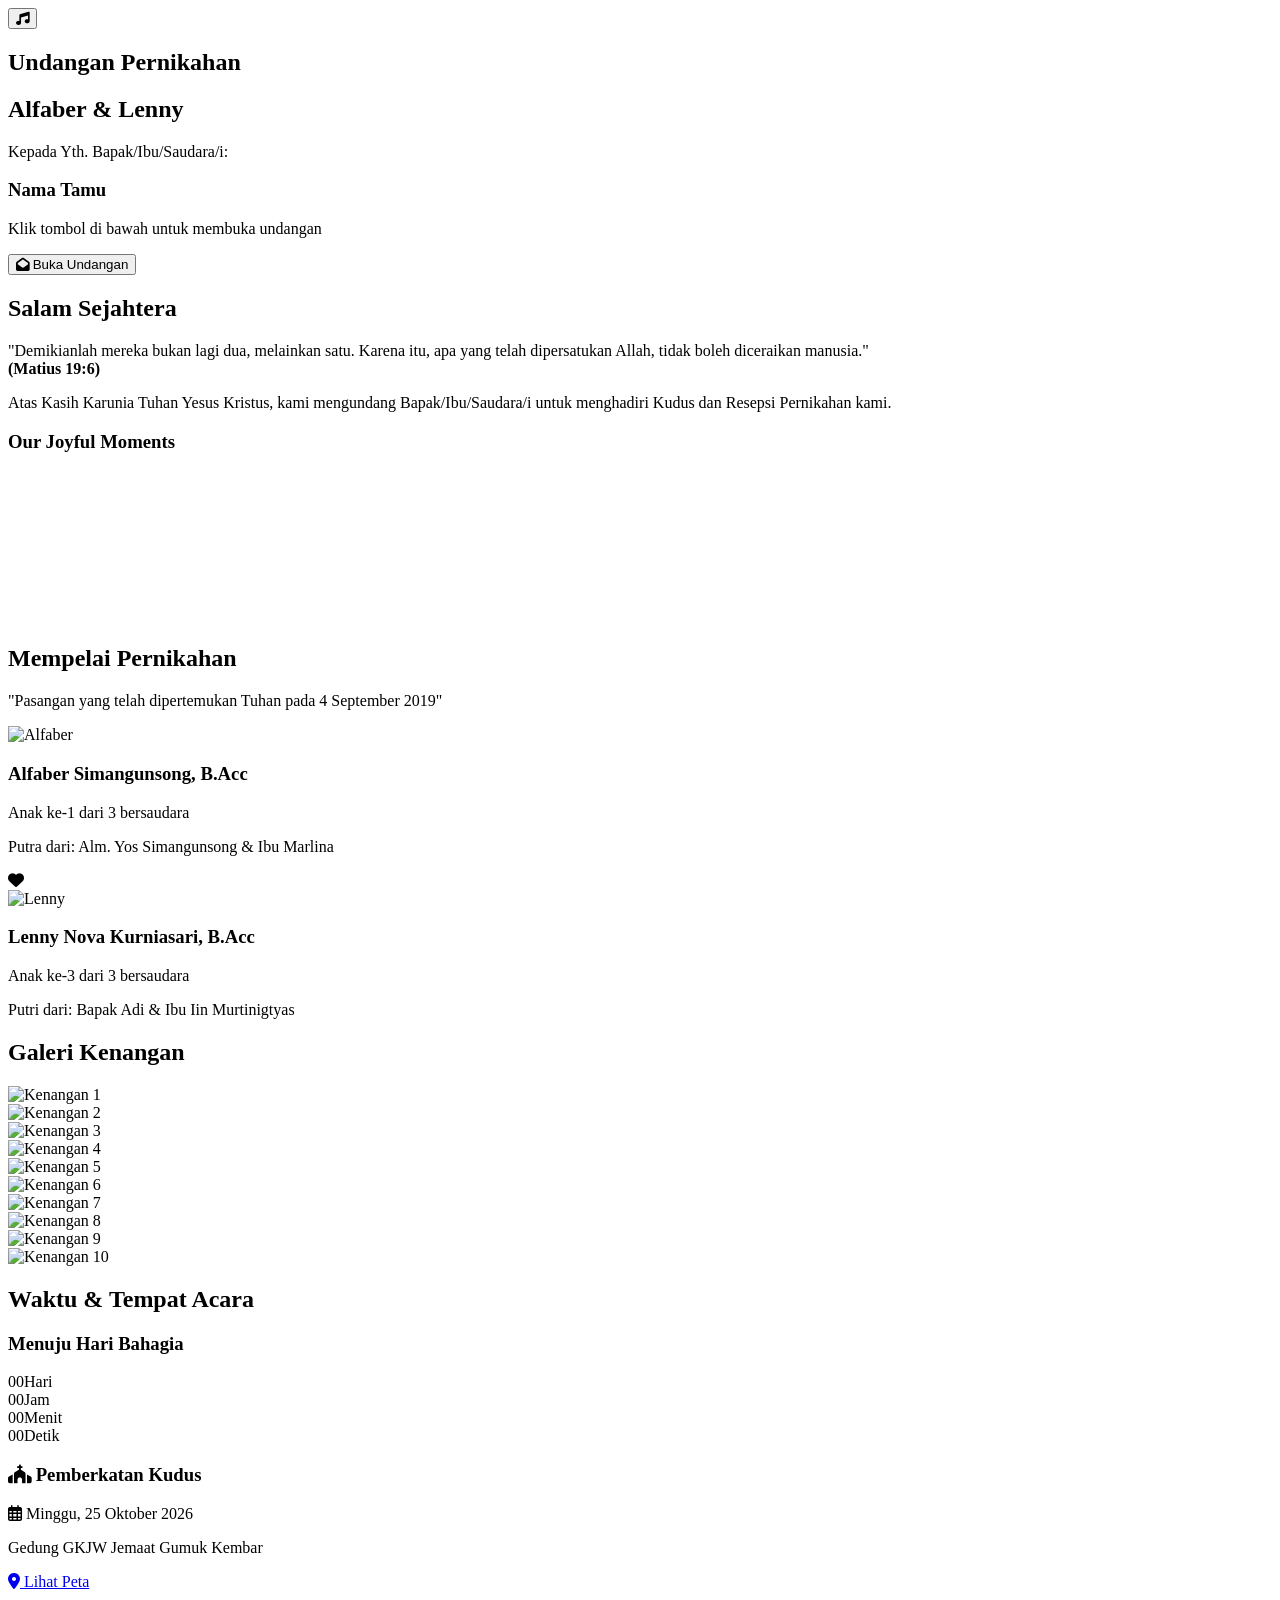
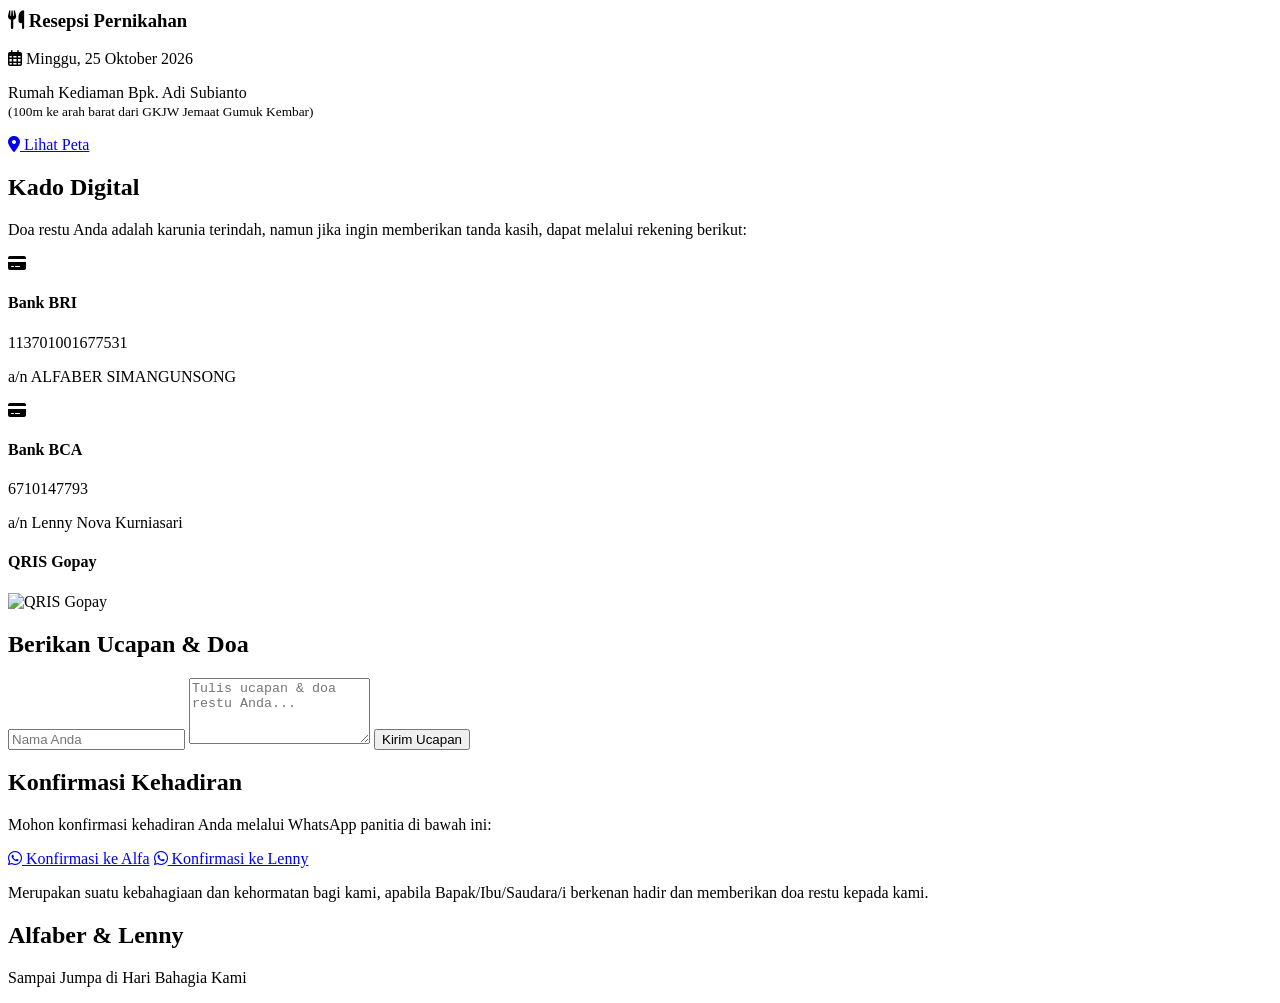
==== undangan-pernikahan/index.html @ e11d76fe "Add wedding invitation HTML structure This commit adds a complete HTML structure for a wedding invit" ====
<!DOCTYPE html>
<html lang="id">
<head>
    <meta charset="UTF-8">
    <meta name="viewport" content="width=device-width, initial-scale=1.0">
    <title>Undangan Pernikahan Alfaber & Lenny</title>
    <link rel="stylesheet" href="style.css">
    <link href="https://fonts.googleapis.com/css2?family=Great+Vibes&family=Montserrat:wght@300;400;600&display=swap" rel="stylesheet">
    <link rel="stylesheet" href="https://cdnjs.cloudflare.com/ajax/libs/font-awesome/6.4.0/css/all.min.css">
</head>
<body>

    <div class="leaves-container" id="leaves"></div>

    <audio id="bg-music" loop>
        <source src="assets/audio/background-music.mp3" type="audio/mp3">
    </audio>
    <button id="music-ctrl" class="music-btn hidden"><i class="fas fa-music"></i></button>

    <section id="cover" class="hero-section">
        <div class="cover-content">
            <h2 class="fade-in">Undangan Pernikahan</h2>
            <h1 class="bride-groom">Alfaber & Lenny</h1>
            <div class="guest-box fade-in">
                <p>Kepada Yth. Bapak/Ibu/Saudara/i:</p>
                <h3 id="guest-name">Nama Tamu</h3>
            </div>
            <p class="instruction">Klik tombol di bawah untuk membuka undangan</p>
            <button id="btn-open" class="btn-primary animate-bounce"><i class="fas fa-envelope-open"></i> Buka Undangan</button>
        </div>
    </section>

    <main id="main-content" class="hidden">

        <section class="content-section text-center">
            <div class="card">
                <h2 class="section-title">Salam Sejahtera</h2>
                <p class="quote">
                    "Demikianlah mereka bukan lagi dua, melainkan satu. Karena itu, apa yang telah dipersatukan Allah, tidak boleh diceraikan manusia." <br><strong>(Matius 19:6)</strong>
                </p>
                <p class="intro-text">
                    Atas Kasih Karunia Tuhan Yesus Kristus, kami mengundang Bapak/Ibu/Saudara/i untuk menghadiri Kudus dan Resepsi Pernikahan kami.
                </p>
                
                <div class="video-container">
                    <h3 class="video-title">Our Joyful Moments</h3>
                    <iframe src="https://www.youtube.com/embed/MOHON_ISI_ID_VIDEO_DISINI" title="YouTube video player" frameborder="0" allow="accelerometer; autoplay; clipboard-write; encrypted-media; gyroscope; picture-in-picture" allowfullscreen></iframe>
                </div>
            </div>
        </section>

        <section class="content-section">
            <h2 class="section-title text-center">Mempelai Pernikahan</h2>
            <p class="sub-title text-center">"Pasangan yang telah dipertemukan Tuhan pada 4 September 2019"</p>
            
            <div class="couple-container">
                <div class="profile-card content-left">
                    <img src="assets/images/profil-pria.jpg" alt="Alfaber" class="profile-img">
                    <h3>Alfaber Simangunsong, B.Acc</h3>
                    <p class="child-of">Anak ke-1 dari 3 bersaudara</p>
                    <p class="parents">Putra dari: Alm. Yos Simangunsong & Ibu Marlina</p>
                </div>

                <div class="heart-separator"><i class="fas fa-heart animate-pulse"></i></div>

                <div class="profile-card content-right">
                    <img src="assets/images/profil-wanita.jpg" alt="Lenny" class="profile-img">
                    <h3>Lenny Nova Kurniasari, B.Acc</h3>
                    <p class="child-of">Anak ke-3 dari 3 bersaudara</p>
                    <p class="parents">Putri dari: Bapak Adi & Ibu Iin Murtinigtyas</p>
                </div>
            </div>
        </section>

        <section class="content-section text-center">
            <h2 class="section-title">Galeri Kenangan</h2>
            <div class="slider-container">
                <div class="slide fade"><img src="assets/images/foto1.jpg" alt="Kenangan 1"></div>
                <div class="slide fade"><img src="assets/images/foto2.jpg" alt="Kenangan 2"></div>
                <div class="slide fade"><img src="assets/images/foto3.jpg" alt="Kenangan 3"></div>
                <div class="slide fade"><img src="assets/images/foto4.jpg" alt="Kenangan 4"></div>
                <div class="slide fade"><img src="assets/images/foto5.jpg" alt="Kenangan 5"></div>
                <div class="slide fade"><img src="assets/images/foto6.jpg" alt="Kenangan 6"></div>
                <div class="slide fade"><img src="assets/images/foto7.jpg" alt="Kenangan 7"></div>
                <div class="slide fade"><img src="assets/images/foto8.jpg" alt="Kenangan 8"></div>
                <div class="slide fade"><img src="assets/images/foto9.jpg" alt="Kenangan 9"></div>
                <div class="slide fade"><img src="assets/images/foto10.jpg" alt="Kenangan 10"></div>
            </div>
        </section>

        <section class="content-section">
            <h2 class="section-title text-center">Waktu & Tempat Acara</h2>
            
            <div class="countdown-box">
                <h3>Menuju Hari Bahagia</h3>
                <div id="countdown">
                    <div><span id="days">00</span>Hari</div>
                    <div><span id="hours">00</span>Jam</div>
                    <div><span id="minutes">00</span>Menit</div>
                    <div><span id="seconds">00</span>Detik</div>
                </div>
            </div>

            <div class="event-grid">
                <div class="event-card">
                    <h3><i class="fas fa-church"></i> Pemberkatan Kudus</h3>
                    <p class="date"><i class="far fa-calendar-alt"></i> Minggu, 25 Oktober 2026</p>
                    <p class="place">Gedung GKJW Jemaat Gumuk Kembar</p>
                    <a href="https://maps.app.goo.gl/ziMhmNVpPiELZGuu8" target="_blank" class="btn-secondary"><i class="fas fa-map-marker-alt"></i> Lihat Peta</a>
                </div>

                <div class="event-card">
                    <h3><i class="fas fa-utensils"></i> Resepsi Pernikahan</h3>
                    <p class="date"><i class="far fa-calendar-alt"></i> Minggu, 25 Oktober 2026</p>
                    <p class="place">Rumah Kediaman Bpk. Adi Subianto<br><small>(100m ke arah barat dari GKJW Jemaat Gumuk Kembar)</small></p>
                    <a href="https://maps.app.goo.gl/ziMhmNVpPiELZGuu8halaman9data" target="_blank" class="btn-secondary"><i class="fas fa-map-marker-alt"></i> Lihat Peta</a>
                </div>
            </div>
        </section>

        <section class="content-section text-center">
            <div class="card">
                <h2 class="section-title">Kado Digital</h2>
                <p>Doa restu Anda adalah karunia terindah, namun jika ingin memberikan tanda kasih, dapat melalui rekening berikut:</p>
                
                <div class="bank-grid">
                    <div class="bank-card">
                        <i class="fas fa-credit-card bank-logo"></i>
                        <h4>Bank BRI</h4>
                        <p class="acc-number">113701001677531</p>
                        <p class="acc-name">a/n ALFABER SIMANGUNSONG</p>
                    </div>
                    <div class="bank-card">
                        <i class="fas fa-credit-card bank-logo"></i>
                        <h4>Bank BCA</h4>
                        <p class="acc-number">6710147793</p>
                        <p class="acc-name">a/n Lenny Nova Kurniasari</p>
                    </div>
                </div>

                <div class="qris-box">
                    <h4>QRIS Gopay</h4>
                    <img src="assets/images/qris-gopay.jpg" alt="QRIS Gopay" class="qris-img">
                </div>
            </div>
        </section>

        <section class="content-section">
            <div class="card">
                <h2 class="section-title text-center">Berikan Ucapan & Doa</h2>
                <form id="wish-form">
                    <input type="text" id="wish-name" placeholder="Nama Anda" required>
                    <textarea id="wish-text" rows="4" placeholder="Tulis ucapan & doa restu Anda..." required></textarea>
                    <button type="submit" class="btn-primary">Kirim Ucapan</button>
                </form>
                
                <div class="wishes-display" id="wishes-container">
                    </div>
            </div>
        </section>

        <section class="content-section text-center">
            <div class="card RSVP-box">
                <h2 class="section-title">Konfirmasi Kehadiran</h2>
                <p>Mohon konfirmasi kehadiran Anda melalui WhatsApp panitia di bawah ini:</p>
                <div class="rsvp-buttons">
                    <a href="https://wa.me/6281246211461?text=Halo%20Alfa,%20Saya%20akan%20hadir%20di%20pernikahan%20kalian." target="_blank" class="btn-wa"><i class="fab fa-whatsapp"></i> Konfirmasi ke Alfa</a>
                    <a href="https://wa.me/6285859866900?text=Halo%20Lenny,%20Saya%20akan%20hadir%20di%20pernikahan%20kalian." target="_blank" class="btn-wa"><i class="fab fa-whatsapp"></i> Konfirmasi ke Lenny</a>
                </div>
            </div>
        </section>

        <section class="content-section text-center closing-section">
            <p class="thank-you">Merupakan suatu kebahagiaan dan kehormatan bagi kami, apabila Bapak/Ibu/Saudara/i berkenan hadir dan memberikan doa restu kepada kami.</p>
            <h2 class="bride-groom">Alfaber & Lenny</h2>
            <p class="end-quote">Sampai Jumpa di Hari Bahagia Kami</p>
        </section>

    </main>

    <script src="script.js"></script>
</body>
</html>
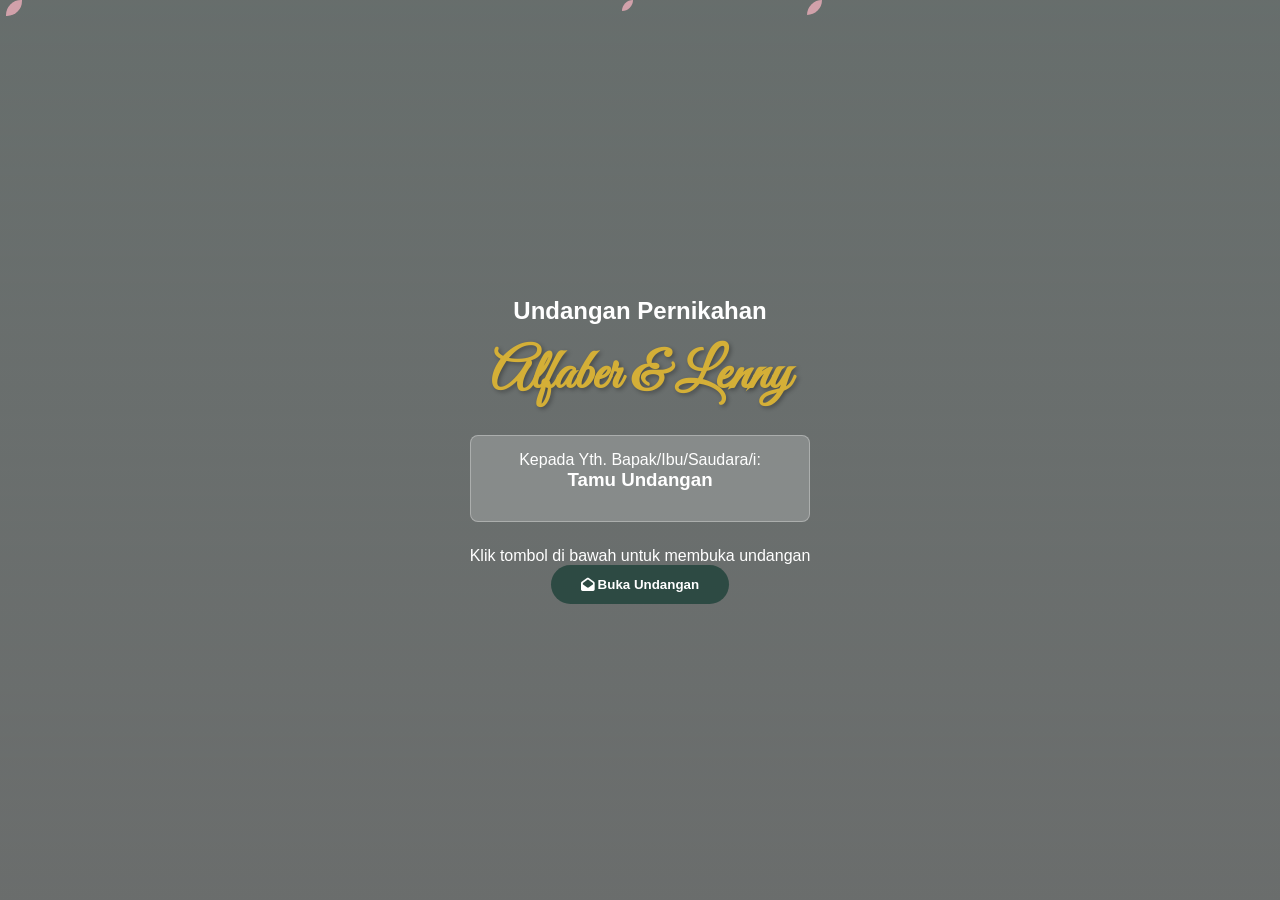
==== commit 735163e4: "Update YouTube video link in index.html" ====
--- a/undangan-pernikahan/index.html
+++ b/undangan-pernikahan/index.html
@@ -44,7 +44,7 @@
                 
                 <div class="video-container">
                     <h3 class="video-title">Our Joyful Moments</h3>
-                    <iframe src="https://www.youtube.com/embed/MOHON_ISI_ID_VIDEO_DISINI" title="YouTube video player" frameborder="0" allow="accelerometer; autoplay; clipboard-write; encrypted-media; gyroscope; picture-in-picture" allowfullscreen></iframe>
+                    <iframe src="https://www.youtube.com/embed/https://youtu.be/S1uWHjhluTI?si=puVnrjdZpgFcsPIb" title="YouTube video player" frameborder="0" allow="accelerometer; autoplay; clipboard-write; encrypted-media; gyroscope; picture-in-picture" allowfullscreen></iframe>
                 </div>
             </div>
         </section>
--- a/undangan-pernikahan/style.css
+++ b/undangan-pernikahan/style.css
@@ -0,0 +1,365 @@
+/* --- Aturan Dasar & Tema Warna Forest/Nature Teduh --- */
+:root {
+    --primary-color: #2d4a43; /* Hijau pohon teduh murni */
+    --secondary-color: #8fa89b; /* Hijau sage muda halus */
+    --accent-color: #d4af37; /* Emas elegan untuk aksen tekstual */
+    --text-color: #333333;
+    --light-bg: rgba(255, 255, 255, 0.9);
+}
+
+* {
+    margin: 0;
+    padding: 0;
+    box-sizing: border-box;
+}
+
+body {
+    font-family: 'Montserrat', sans-serif;
+    color: var(--text-color);
+    background: linear-gradient(rgba(45, 74, 67, 0.4), rgba(45, 74, 67, 0.2)), 
+                url('https://images.unsplash.com/photo-1502082553048-f009c37129b9?q=80&w=1920') no-repeat center center fixed;
+    background-size: cover;
+    overflow-x: hidden;
+}
+
+/* --- Efek Kelopak Bunga Berjatuhan --- */
+.leaves-container {
+    position: fixed;
+    top: 0;
+    left: 0;
+    width: 100%;
+    height: 100%;
+    pointer-events: none;
+    z-index: 999;
+}
+
+.leaf {
+    position: absolute;
+    width: 15px;
+    height: 15px;
+    background: #ffb7c5; /* Pink soft rose petal / bisa diganti hijau daun muda lembut */
+    border-radius: 15px 0 15px 0;
+    animation: fall linear infinite;
+    opacity: 0.7;
+}
+
+@keyframes fall {
+    0% {
+        transform: translateY(-20px) rotate(0deg);
+        opacity: 0;
+    }
+    10% { opacity: 0.8; }
+    90% { opacity: 0.8; }
+    100% {
+        transform: translateY(105vh) rotate(360deg) translateX(100px);
+        opacity: 0;
+    }
+}
+
+/* --- Komponen Umum & Tipografi --- */
+.text-center { text-align: center; }
+.hidden { display: none !important; }
+
+h1, h2, h3 {
+    margin-bottom: 15px;
+}
+
+.bride-groom {
+    font-family: 'Great Vibes', cursive;
+    font-size: 3.5rem;
+    color: var(--accent-color);
+    text-shadow: 2px 2px 4px rgba(0,0,0,0.3);
+}
+
+.section-title {
+    font-family: 'Great Vibes', cursive;
+    font-size: 3rem;
+    color: var(--primary-color);
+}
+
+.card {
+    background: var(--light-bg);
+    padding: 30px;
+    border-radius: 15px;
+    box-shadow: 0 8px 32px rgba(0, 0, 0, 0.15);
+    margin-bottom: 30px;
+    backdrop-filter: blur(4px);
+}
+
+/* --- Halaman Cover --- */
+.hero-section {
+    height: 100vh;
+    display: flex;
+    justify-content: center;
+    align-items: center;
+    text-align: center;
+    background: linear-gradient(rgba(0,0,0,0.4), rgba(0,0,0,0.5)),
+                url('https://images.unsplash.com/photo-1448375240586-882707db888b?q=80&w=1920') no-repeat center center;
+    background-size: cover;
+    color: #fff;
+    padding: 20px;
+}
+
+.guest-box {
+    background: rgba(255, 255, 255, 0.2);
+    padding: 15px 25px;
+    border-radius: 8px;
+    margin: 25px auto;
+    max-width: 400px;
+    border: 1px solid rgba(255,255,255,0.3);
+}
+
+/* --- Animasi Tombol & Teks --- */
+.btn-primary, .btn-secondary, .btn-wa {
+    padding: 12px 30px;
+    font-weight: 600;
+    border: none;
+    border-radius: 25px;
+    cursor: pointer;
+    transition: all 0.3s ease;
+    text-decoration: none;
+    display: inline-block;
+}
+
+.btn-primary {
+    background: var(--primary-color);
+    color: white;
+}
+
+.btn-primary:hover {
+    background: #1b302b;
+    transform: scale(1.05);
+}
+
+.btn-secondary {
+    background: var(--accent-color);
+    color: #fff;
+    margin-top: 10px;
+}
+
+.btn-wa {
+    background: #25D366;
+    color: white;
+    margin: 5px;
+}
+
+@keyframes bounce {
+    0%, 100% { transform: translateY(0); }
+    50% { transform: translateY(-10px); }
+}
+.animate-bounce { animation: bounce 2s infinite; }
+
+/* --- Konten Undangan --- */
+#main-content {
+    max-width: 800px;
+    margin: 0 auto;
+    padding: 20px;
+}
+
+.content-section {
+    margin: 60px 0;
+    animation: fadeInUp 1s ease;
+}
+
+/* Profile Mempelaia */
+.couple-container {
+    display: flex;
+    justify-content: space-around;
+    align-items: center;
+    flex-wrap: wrap;
+    background: var(--light-bg);
+    padding: 30px;
+    border-radius: 15px;
+}
+
+.profile-card {
+    text-align: center;
+    flex: 1;
+    min-width: 250px;
+    padding: 20px;
+}
+
+.profile-img {
+    width: 150px;
+    height: 150px;
+    border-radius: 50%;
+    object-fit: cover;
+    border: 4px solid var(--secondary-color);
+    margin-bottom: 15px;
+}
+
+.heart-separator {
+    font-size: 2rem;
+    color: #e28743;
+    padding: 20px;
+}
+
+/* Video Container */
+.video-container {
+    margin-top: 25px;
+    position: relative;
+    padding-bottom: 56.25%;
+    height: 0;
+}
+.video-container iframe {
+    position: absolute;
+    top: 0;
+    left: 0;
+    width: 100%;
+    height: 100%;
+    border-radius: 10px;
+}
+
+/* --- Slideshow Foto Efek Fade --- */
+.slider-container {
+    max-width: 100%;
+    position: relative;
+    height: 400px;
+    border-radius: 15px;
+    overflow: hidden;
+    box-shadow: 0 4px 15px rgba(0,0,0,0.2);
+}
+
+.slide {
+    display: none;
+    width: 100%;
+    height: 100%;
+}
+
+.slide img {
+    width: 100%;
+    height: 100%;
+    object-fit: cover;
+}
+
+.fade {
+    animation: fadeEffect 1.5s ease-in-out;
+}
+
+@keyframes fadeEffect {
+    from { opacity: 0.4; }
+    to { opacity: 1; }
+}
+
+/* --- Countdown Timer --- */
+.countdown-box {
+    text-align: center;
+    background: var(--primary-color);
+    color: #fff;
+    padding: 20px;
+    border-radius: 15px;
+    margin-bottom: 30px;
+}
+
+#countdown {
+    display: flex;
+    justify-content: center;
+    gap: 15px;
+    margin-top: 15px;
+}
+
+#countdown div {
+    background: rgba(255,255,255,0.2);
+    padding: 10px 20px;
+    border-radius: 8px;
+    font-size: 0.8rem;
+}
+
+#countdown span {
+    display: block;
+    font-size: 2rem;
+    font-weight: bold;
+    color: var(--accent-color);
+}
+
+/* Event Grid / Tempat */
+.event-grid {
+    display: grid;
+    grid-template-columns: repeat(auto-fit, minmax(280px, 1fr));
+    gap: 20px;
+}
+
+.event-card {
+    background: var(--light-bg);
+    padding: 25px;
+    border-radius: 15px;
+    text-align: center;
+}
+
+/* Bank / Kado */
+.bank-grid {
+    display: flex;
+    justify-content: space-around;
+    flex-wrap: wrap;
+    gap: 15px;
+    margin-top: 20px;
+}
+
+.bank-card {
+    background: white;
+    padding: 20px;
+    border-radius: 10px;
+    flex: 1;
+    min-width: 220px;
+    border: 1px solid #ddd;
+}
+
+.qris-img {
+    max-width: 200px;
+    margin-top: 15px;
+    border-radius: 10px;
+}
+
+/* Form Ucapan / Guestbook */
+#wish-form input, #wish-form textarea {
+    width: 100%;
+    padding: 12px;
+    margin-bottom: 10px;
+    border: 1px solid #ccc;
+    border-radius: 8px;
+    font-family: inherit;
+}
+
+.wishes-display {
+    max-height: 250px;
+    overflow-y: auto;
+    margin-top: 20px;
+    text-align: left;
+}
+
+.wish-item {
+    background: white;
+    padding: 10px 15px;
+    border-radius: 8px;
+    margin-bottom: 10px;
+    border-left: 4px solid var(--primary-color);
+}
+
+/* Musik Floating Button */
+.music-btn {
+    position: fixed;
+    bottom: 20px;
+    right: 20px;
+    background: var(--accent-color);
+    color: white;
+    border: none;
+    width: 50px;
+    height: 50px;
+    border-radius: 50%;
+    font-size: 1.2rem;
+    cursor: pointer;
+    z-index: 1000;
+    box-shadow: 0 4px 10px rgba(0,0,0,0.3);
+}
+
+/* Keyframes Global Animations */
+@keyframes fadeInUp {
+    from {
+        opacity: 0;
+        transform: translateY(30px);
+    }
+    to {
+        opacity: 1;
+        transform: translateY(0);
+    }
+}
